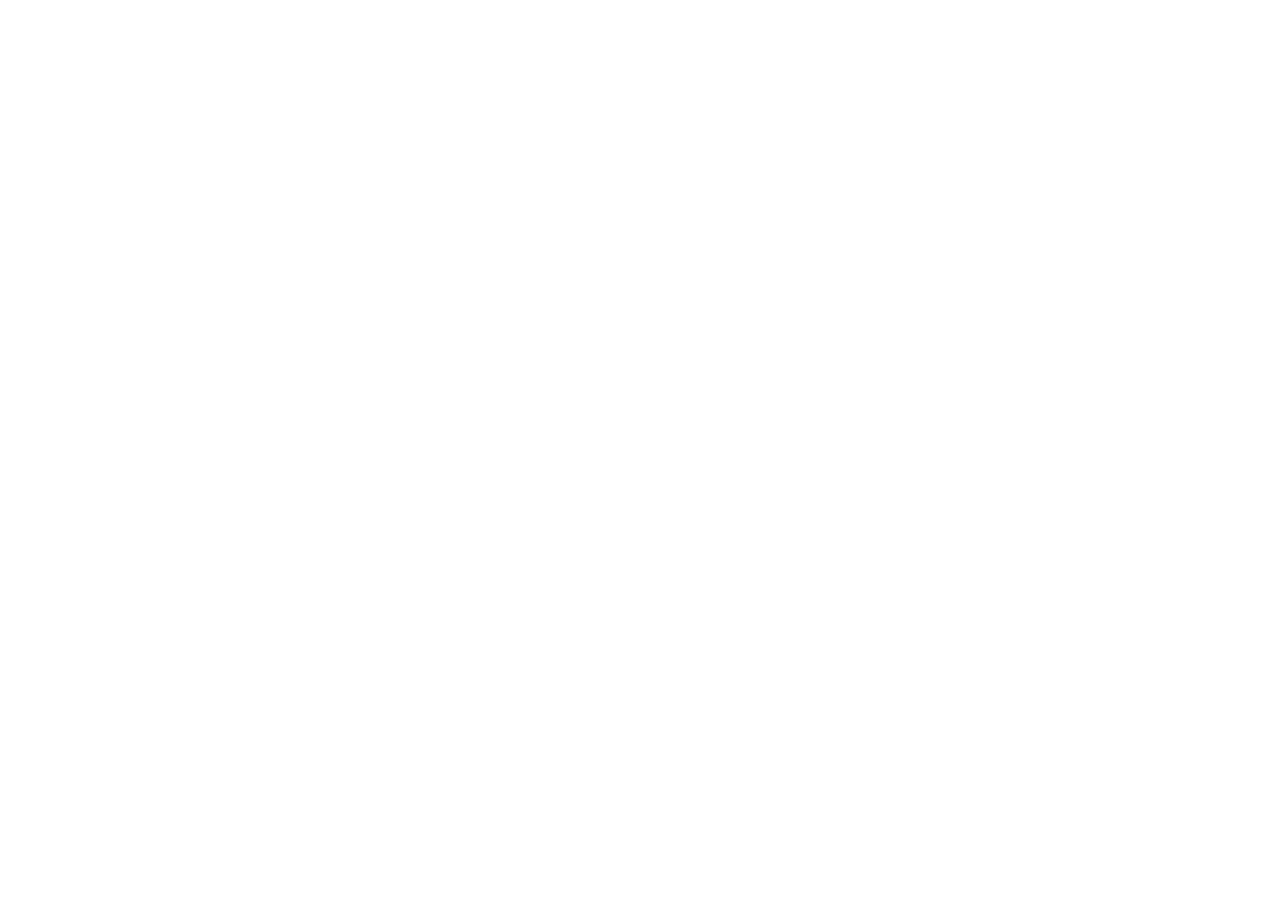
==== frontend/index.html @ 57280397 "Add server files" ====
<!DOCTYPE html>
<html lang="en">
<head>
	<meta charset="UTF-8">
	<meta http-equiv="X-UA-Compatible" content="IE=edge">
	<meta name="viewport" content="width=device-width, initial-scale=1.0">
	<title>This is FRONTEND</title>
</head>
<body>
	<div id="root"></div>
</body>
</html>
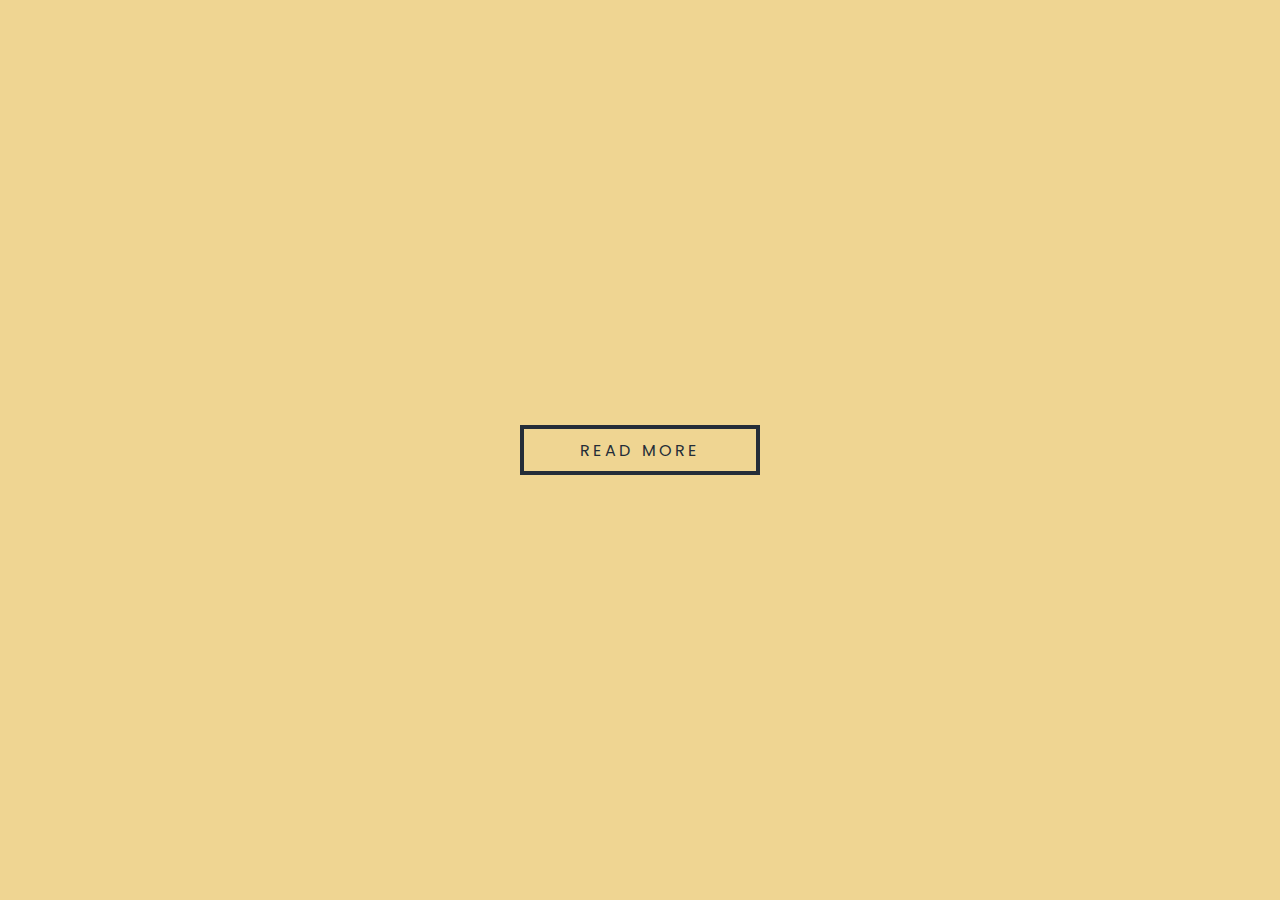
==== commit 65a4f10b: "Add code to style.css" ====
--- a/frontend/index.html
+++ b/frontend/index.html
@@ -4,9 +4,16 @@
 	<meta charset="UTF-8">
 	<meta http-equiv="X-UA-Compatible" content="IE=edge">
 	<meta name="viewport" content="width=device-width, initial-scale=1.0">
+	<link rel="stylesheet" href="style.css">
+	<link rel="preconnect" href="https://fonts.googleapis.com">
+	<link rel="preconnect" href="https://fonts.gstatic.com" crossorigin>
+	<link href="https://fonts.googleapis.com/css2?family=Poppins:wght@700&display=swap" rel="stylesheet">
 	<title>This is FRONTEND</title>
 </head>
 <body>
-	<div id="root"></div>
+	<!-- <div id="root"></div> -->
+	<button>
+		<span>Read more</span>
+	</button>
 </body>
 </html>--- a/frontend/style.css
+++ b/frontend/style.css
@@ -0,0 +1,58 @@
+* {
+    margin: 0;
+    padding: 0;
+    border: 0;
+    outline: none;
+    box-sizing: border-box;
+    background: transparent;
+    font-family: inherit;
+  }
+  a{
+    text-decoration: none;
+  }
+  a img {
+    border: none;
+  }
+  
+  button,
+  a {
+    cursor: pointer;
+    color: inherit;
+  }
+  
+  textarea {
+    resize: none;
+  }
+  
+  button,
+  textarea,
+  select {
+    appearance: none !important;
+    border-radius: 0;
+  }
+
+  /* RESET OVER */
+
+
+   body {
+       background-color: #EFD592;
+       font-family: 'Poppins', sans-serif;
+   } 
+
+   button {
+       position: absolute;
+       top: 50%;
+       left: 50%;
+       transform: translate(-50%, -50%);
+       width: 240px;
+       height: 50px;
+       border: 4px solid #242D38;
+       text-transform: uppercase;
+   }
+
+   span {
+
+       color: #242D38;
+       font-size: 16px;
+       letter-spacing: 0.2em;
+   }